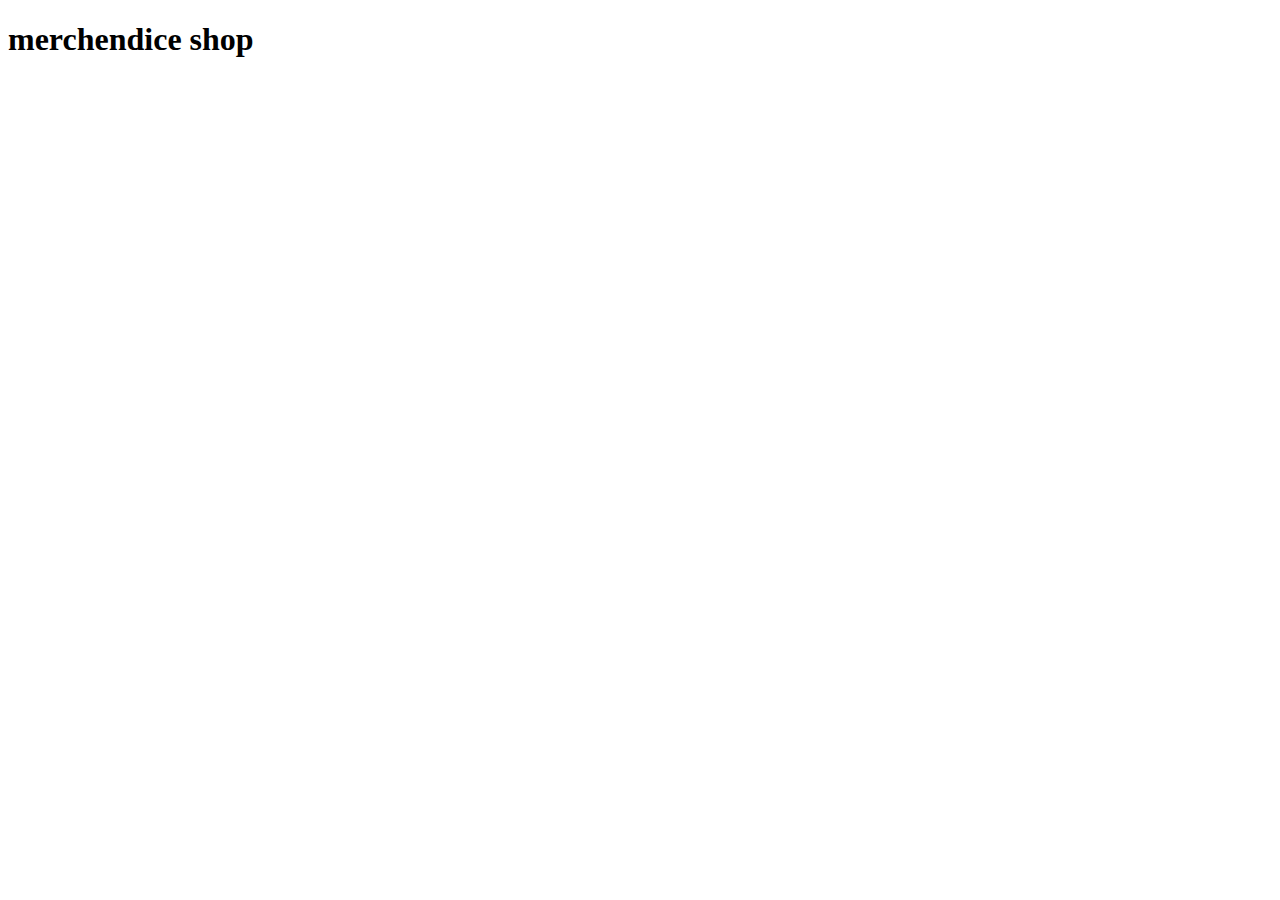
==== merch.html @ de557607 "HOME HTML IS DONE" ====
<!DOCTYPE html>
<html lang="en">
<head>
    <meta charset="UTF-8">
    <meta http-equiv="X-UA-Compatible" content="IE=edge">
    <meta name="viewport" content="width=device-width, initial-scale=1.0">
    <title>Document</title>
</head>
<body>
    <h1>merchendice shop</h1>

</body>
<script src="home.js"></script>
</html>
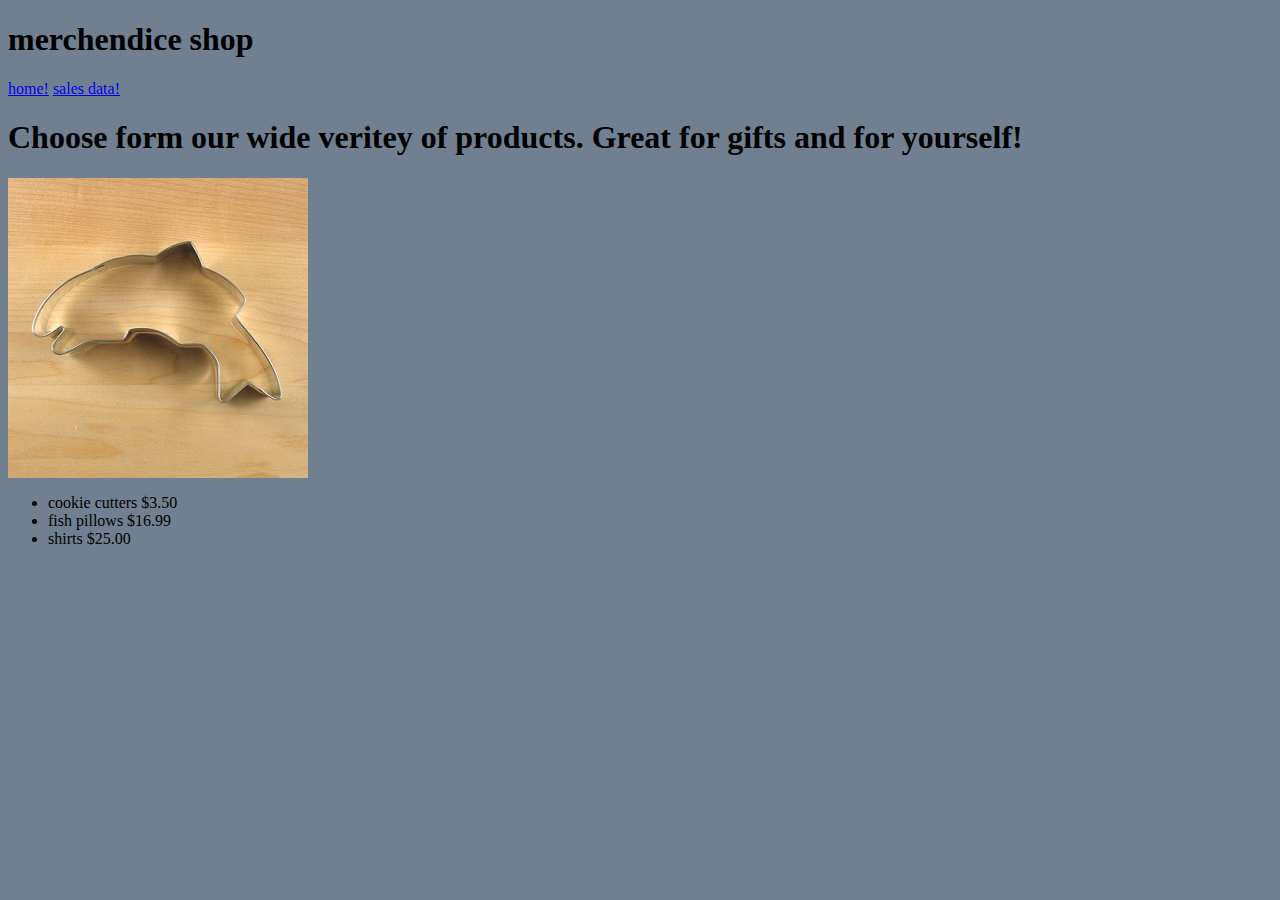
==== commit f5d8f873: "merch shop doneeeeeeee" ====
--- a/merch.html
+++ b/merch.html
@@ -4,11 +4,26 @@
     <meta charset="UTF-8">
     <meta http-equiv="X-UA-Compatible" content="IE=edge">
     <meta name="viewport" content="width=device-width, initial-scale=1.0">
-    <title>Document</title>
+    <link rel="stylesheet" href="merch.css">
+    <title>merch</title>
 </head>
 <body>
+   <header>
     <h1>merchendice shop</h1>
-
+    <a href="index.html">home!</a>
+    <a href="sales.html">sales data!</a>
+   </header>
+     <h1>Choose form our wide veritey of products.  Great for gifts and for yourself!</h1>
+   <section>      
+       <img class="carouselImg" src="images/cutter.jpeg">
+       <img class="carouselImg" src="images/fish.jpg">
+       <img class="carouselImg" src="images/shirt.jpg">
+   </section>
+   <ul>
+     <li>cookie cutters $3.50</li>
+     <li>fish pillows $16.99</li>
+     <li>shirts $25.00</li>
+   </ul>
 </body>
-<script src="home.js"></script>
+<script src="merch.js"></script>
 </html>--- a/merch.css
+++ b/merch.css
@@ -0,0 +1,3 @@
+body{
+    background-color: slategray;
+}